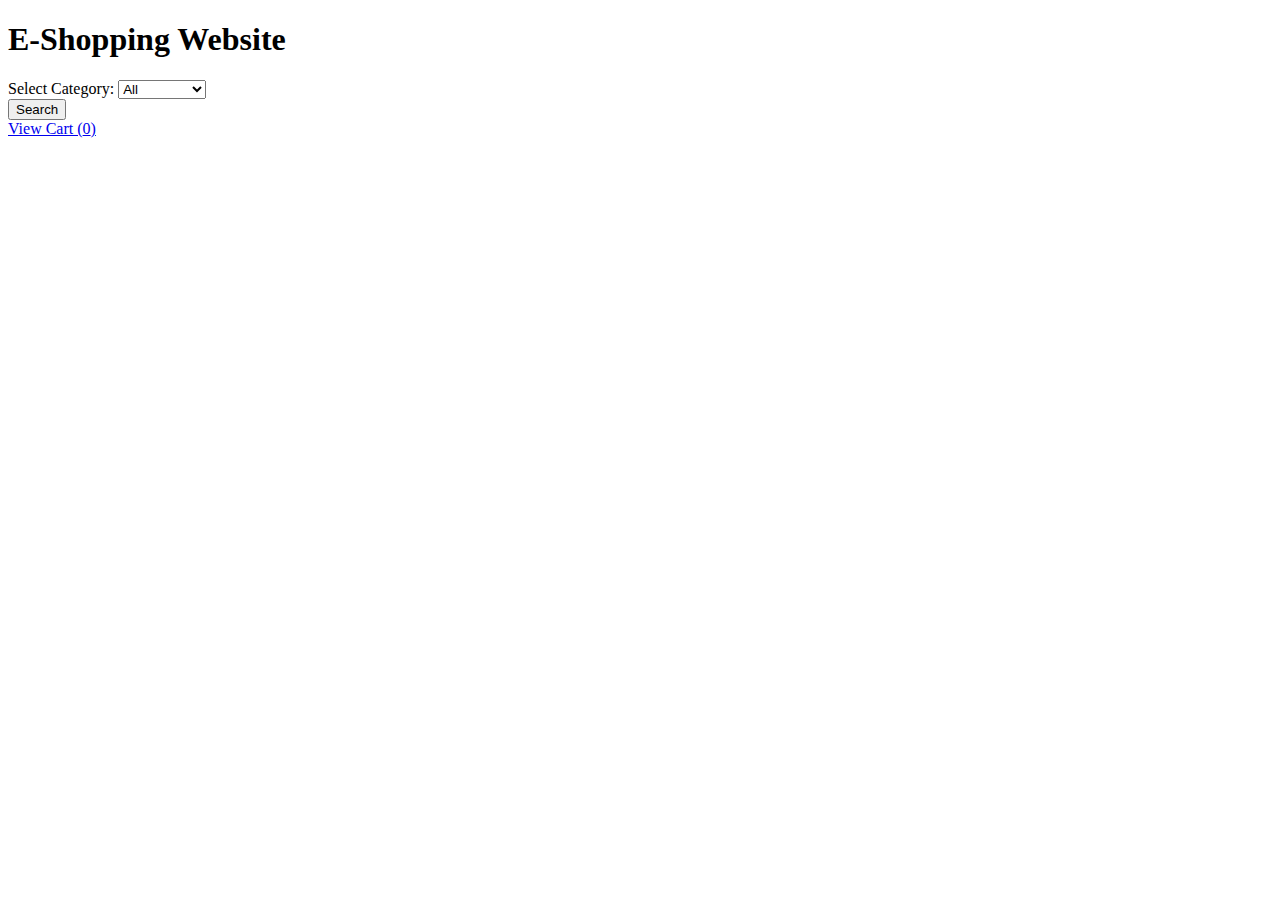
==== index.html @ 0197d17f "Add files via upload" ====
<!DOCTYPE html>
<html lang="en">
<head>
  <meta charset="UTF-8">
  <meta name="viewport" content="width=device-width, initial-scale=1.0">
  <title>E-Shopping Website</title>
  <link rel="stylesheet" href="https://cdn.jsdelivr.net/npm/bootstrap@4.6.2/dist/css/bootstrap.min.css" 
  integrity="sha384-xOolHFLEh07PJGoPkLv1IbcEPTNtaed2xpHsD9ESMhqIYd0nLMwNLD69Npy4HI+N" crossorigin="anonymous">
  <!-- <link rel="stylesheet" href="https://cdn.jsdelivr.net/npm/bootstrap@5.3.0/dist/css/bootstrap.min.css"> -->
  <link rel="stylesheet" href="styles.css">
</head>
<body>
  <div class="container">
    <h1 class="text-center my-4">E-Shopping Website</h1>
    <div class="row">
      <div class="col-md-6">
        <label for="category">Select Category:</label>
        <select id="category" class="form-select">
          <option value="all">All</option>
          <option value="electronics">Electronics</option>
          <option value="clothing">Clothing</option>
          <option value="books">Books</option>
        </select>
      </div>
      <div class="col-md-6">
        <button id="search" class="btn btn-primary mt-4">Search</button>
      </div>
    </div>
    <div id="product-list" class="row mt-4"></div>
    <div class="text-center mt-4">
      <a href="cart.html" class="btn btn-success">View Cart (<span id="cart-count">0</span>)</a>
    </div>
  </div>
  <script src="script.js"></script>
</body>
</html>
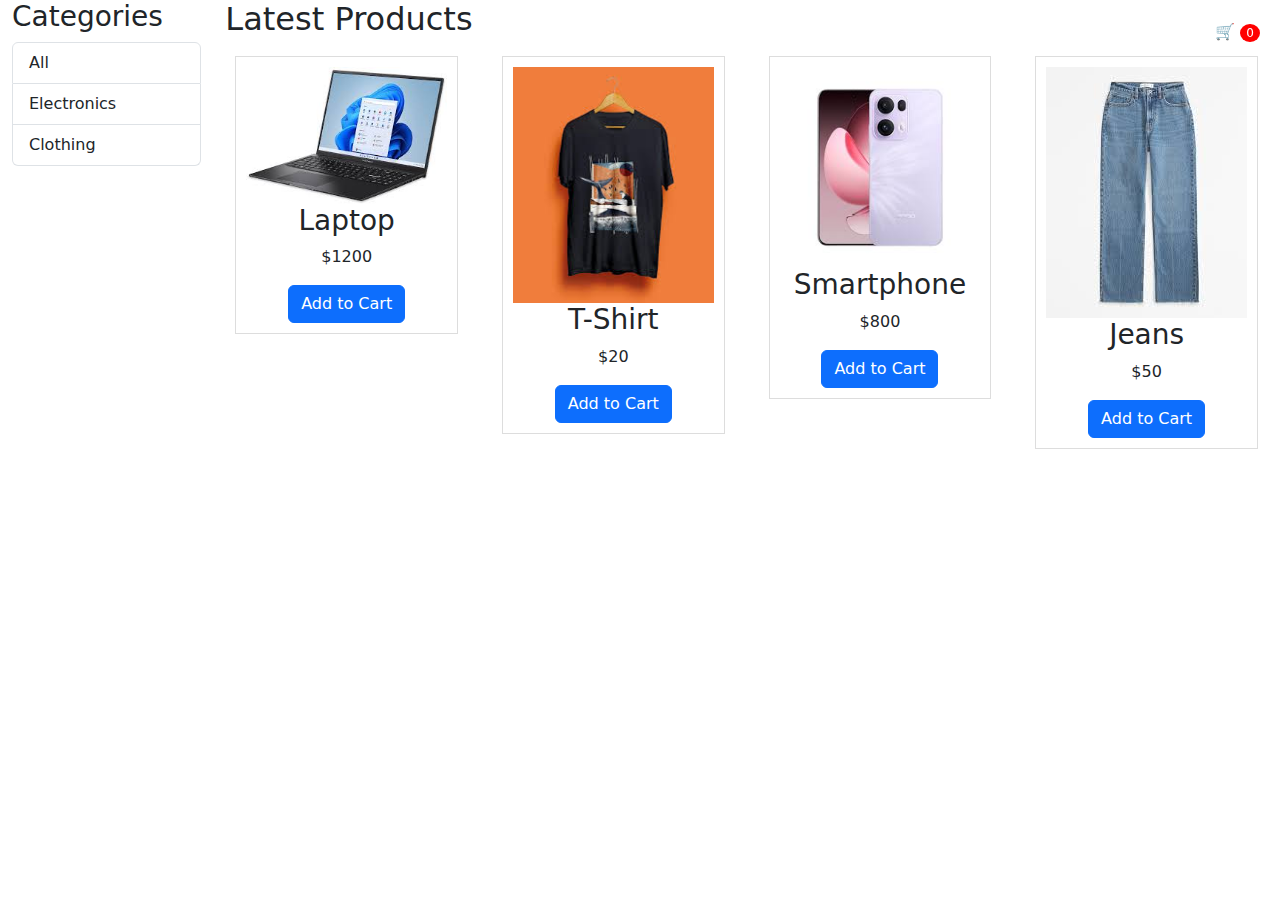
==== commit a72fb817: "Add files via upload" ====
--- a/index.html
+++ b/index.html
@@ -3,34 +3,289 @@
 <head>
   <meta charset="UTF-8">
   <meta name="viewport" content="width=device-width, initial-scale=1.0">
-  <title>E-Shopping Website</title>
-  <link rel="stylesheet" href="https://cdn.jsdelivr.net/npm/bootstrap@4.6.2/dist/css/bootstrap.min.css" 
-  integrity="sha384-xOolHFLEh07PJGoPkLv1IbcEPTNtaed2xpHsD9ESMhqIYd0nLMwNLD69Npy4HI+N" crossorigin="anonymous">
-  <!-- <link rel="stylesheet" href="https://cdn.jsdelivr.net/npm/bootstrap@5.3.0/dist/css/bootstrap.min.css"> -->
-  <link rel="stylesheet" href="styles.css">
+  <title>E-Shopping Page</title>
+  <!-- Bootstrap CSS -->
+  <link href="https://cdn.jsdelivr.net/npm/bootstrap@5.3.0-alpha1/dist/css/bootstrap.min.css" rel="stylesheet">
+  <style>
+    .cart-icon {
+      position: fixed;
+      top: 20px;
+      right: 20px;
+      cursor: pointer;
+    }
+    .cart-icon span {
+      background: red;
+      color: white;
+      padding: 2px 6px;
+      border-radius: 50%;
+      font-size: 12px;
+    }
+    .product-card {
+      border: 1px solid #ddd;
+      padding: 10px;
+      margin: 10px;
+      text-align: center;
+    }
+    .product-card img {
+      max-width: 100%;
+      height: auto;
+    }
+  </style>
 </head>
 <body>
-  <div class="container">
-    <h1 class="text-center my-4">E-Shopping Website</h1>
-    <div class="row">
-      <div class="col-md-6">
-        <label for="category">Select Category:</label>
-        <select id="category" class="form-select">
-          <option value="all">All</option>
-          <option value="electronics">Electronics</option>
-          <option value="clothing">Clothing</option>
-          <option value="books">Books</option>
-        </select>
-      </div>
-      <div class="col-md-6">
-        <button id="search" class="btn btn-primary mt-4">Search</button>
-      </div>
-    </div>
-    <div id="product-list" class="row mt-4"></div>
-    <div class="text-center mt-4">
-      <a href="cart.html" class="btn btn-success">View Cart (<span id="cart-count">0</span>)</a>
+  <div class="container-fluid">
+    <!-- Homepage -->
+    <div class="row" id="homepage">
+      <!-- Sidebar -->
+      <div class="col-md-2">
+        <h3>Categories</h3>
+        <ul class="list-group">
+          <li class="list-group-item" onclick="filterCategory('all')">All</li>
+          <li class="list-group-item" onclick="filterCategory('electronics')">Electronics</li>
+          <li class="list-group-item" onclick="filterCategory('clothing')">Clothing</li>
+        </ul>
+      </div>
+      <!-- Main Content -->
+      <div class="col-md-10">
+        <h2>Latest Products</h2>
+        <div class="row" id="product-list">
+          <!-- Product cards will be dynamically inserted here -->
+        </div>
+      </div>
+    </div>
+
+    <!-- Shopping Cart Icon -->
+    <div class="cart-icon" onclick="viewCart()">
+      🛒 <span id="cart-count">0</span>
+    </div>
+
+    <!-- Shopping Cart Page (Hidden by Default) -->
+    <div class="row" id="cart-page" style="display: none;">
+      <div class="col-md-8 offset-md-2">
+        <h2>Shopping Cart</h2>
+        <div id="cart-items">
+          <!-- Cart items will be dynamically inserted here -->
+        </div>
+        <button class="btn btn-primary" onclick="proceedToCheckout()">Proceed to Checkout</button>
+        <button class="btn btn-danger" onclick="cancelCart()">Cancel</button>
+        <button class="btn btn-secondary" onclick="goBackToHome()">Back to Home</button>
+      </div>
+    </div>
+
+    <!-- Checkout Page (Hidden by Default) -->
+    <div class="row" id="checkout-page" style="display: none;">
+      <div class="col-md-8 offset-md-2">
+        <h2>Checkout</h2>
+        <div id="order-summary">
+          <!-- Order summary will be dynamically inserted here -->
+        </div>
+        <form onsubmit="placeOrder(event)">
+          <div class="mb-3">
+            <label for="name" class="form-label">Name</label>
+            <input type="text" class="form-control" id="name" required>
+          </div>
+          <div class="mb-3">
+            <label for="delivery-method" class="form-label">Delivery Method</label>
+            <select class="form-control" id="delivery-method" onchange="toggleAddressField()" required>
+              <option value="delivery">Delivery</option>
+              <option value="pickup">Pickup from Shop</option>
+            </select>
+          </div>
+          <div class="mb-3">
+            <label for="delivery-date" class="form-label">Delivery Date</label>
+            <input type="date" class="form-control" id="delivery-date" required>
+          </div>
+          <div class="mb-3">
+            <label for="address" class="form-label">Address</label>
+            <input type="text" class="form-control" id="address" required>
+          </div>
+          <div class="mb-3">
+            <label for="payment" class="form-label">Payment Method</label>
+            <select class="form-control" id="payment" required>
+              <option value="credit_card">Credit Card</option>
+              <option value="paypal">PayPal</option>
+            </select>
+          </div>
+          <button type="submit" class="btn btn-success">Place Order</button>
+          <button type="button" class="btn btn-secondary" onclick="goBackToCart()">Back to Cart</button>
+        </form>
+      </div>
     </div>
   </div>
-  <script src="script.js"></script>
+
+  <!-- Bootstrap JS and Popper.js -->
+  <script src="https://cdn.jsdelivr.net/npm/bootstrap@5.3.0-alpha1/dist/js/bootstrap.bundle.min.js"></script>
+  <script>
+    // Sample Product Data
+    const products = [
+      { id: 1, name: "Laptop", price: 1200, category: "electronics", image: "./computer.jpg" },
+      { id: 2, name: "T-Shirt", price: 20, category: "clothing", image: "./tshirt.jpg" },
+      { id: 3, name: "Smartphone", price: 800, category: "electronics", image: "./smartphone.jpg" },
+      { id: 4, name: "Jeans", price: 50, category: "clothing", image: "./jeans.jpg" }
+    ];
+
+    let cart = [];
+
+    // Render Products
+    function renderProducts(category = "all") {
+      const productList = document.getElementById("product-list");
+      productList.innerHTML = "";
+      const filteredProducts = category === "all" ? products : products.filter(product => product.category === category);
+      filteredProducts.forEach(product => {
+        productList.innerHTML += `
+          <div class="col-md-3">
+            <div class="product-card">
+              <img src="${product.image}" alt="${product.name}">
+              <h3>${product.name}</h3>
+              <p>$${product.price}</p>
+              <button class="btn btn-primary" onclick="addToCart(${product.id})">Add to Cart</button>
+            </div>
+          </div>
+        `;
+      });
+    }
+
+    // Add to Cart
+    function addToCart(productId) {
+      const product = products.find(p => p.id === productId);
+      const existingItem = cart.find(item => item.id === productId);
+      if (existingItem) {
+        existingItem.quantity += 1;
+      } else {
+        cart.push({ ...product, quantity: 1 });
+      }
+      updateCartCount();
+    }
+
+    // Update Cart Count
+    function updateCartCount() {
+      document.getElementById("cart-count").innerText = cart.length;
+    }
+
+    // View Cart
+    function viewCart() {
+      document.getElementById("homepage").style.display = "none";
+      document.getElementById("cart-page").style.display = "block";
+      document.getElementById("checkout-page").style.display = "none";
+      renderCartItems();
+    }
+
+    // Render Cart Items
+    function renderCartItems() {
+      const cartItems = document.getElementById("cart-items");
+      cartItems.innerHTML = "";
+      let totalAmount = 0;
+      cart.forEach((item, index) => {
+        const itemTotal = item.price * item.quantity;
+        totalAmount += itemTotal;
+        cartItems.innerHTML += `
+          <div class="card mb-3">
+            <div class="card-body">
+              <h5 class="card-title">${item.name}</h5>
+              <p class="card-text">$${item.price} x ${item.quantity} = $${itemTotal.toFixed(2)}</p>
+              <input type="number" value="${item.quantity}" min="1" onchange="updateQuantity(${index}, this.value)">
+              <button class="btn btn-danger" onclick="removeItem(${index})">Remove</button>
+            </div>
+          </div>
+        `;
+      });
+      // Display Total Amount
+      cartItems.innerHTML += `
+        <div class="card">
+          <div class="card-body">
+            <h5 class="card-title">Total Amount</h5>
+            <p class="card-text"><strong>$${totalAmount.toFixed(2)}</strong></p>
+          </div>
+        </div>
+      `;
+    }
+
+    // Update Quantity
+    function updateQuantity(index, quantity) {
+      cart[index].quantity = parseInt(quantity);
+      renderCartItems();
+    }
+
+    // Remove Item
+    function removeItem(index) {
+      cart.splice(index, 1);
+      updateCartCount();
+      renderCartItems();
+    }
+
+    // Cancel Cart
+    function cancelCart() {
+      cart = [];
+      updateCartCount();
+      goBackToHome();
+    }
+
+    // Proceed to Checkout
+    function proceedToCheckout() {
+      document.getElementById("cart-page").style.display = "none";
+      document.getElementById("checkout-page").style.display = "block";
+      renderOrderSummary();
+    }
+
+    // Render Order Summary
+    function renderOrderSummary() {
+      const orderSummary = document.getElementById("order-summary");
+      orderSummary.innerHTML = "";
+      let total = 0;
+      cart.forEach(item => {
+        orderSummary.innerHTML += `
+          <p>${item.name} - $${item.price} x ${item.quantity}</p>
+        `;
+        total += item.price * item.quantity;
+      });
+      orderSummary.innerHTML += `<p><strong>Total: $${total.toFixed(2)}</strong></p>`;
+    }
+
+    // Toggle Address Field
+    function toggleAddressField() {
+      const deliveryMethod = document.getElementById("delivery-method").value;
+      const addressField = document.getElementById("address");
+      if (deliveryMethod === "pickup") {
+        addressField.disabled = true;
+        addressField.value = ""; // Clear the address field
+      } else {
+        addressField.disabled = false;
+      }
+    }
+
+    // Place Order
+    function placeOrder(event) {
+      event.preventDefault();
+      const deliveryMethod = document.getElementById("delivery-method").value;
+      const deliveryDate = document.getElementById("delivery-date").value;
+      const address = document.getElementById("address").value;
+      const paymentMethod = document.getElementById("payment").value;
+
+      alert(`Order placed successfully!\nDelivery Method: ${deliveryMethod}\nDelivery Date: ${deliveryDate}\nAddress: ${address}\nPayment Method: ${paymentMethod}`);
+      cart = [];
+      updateCartCount();
+      goBackToHome();
+    }
+
+    // Go Back to Home
+    function goBackToHome() {
+      document.getElementById("homepage").style.display = "block";
+      document.getElementById("cart-page").style.display = "none";
+      document.getElementById("checkout-page").style.display = "none";
+    }
+
+    // Go Back to Cart
+    function goBackToCart() {
+      viewCart();
+    }
+
+    // Filter by Category
+    function filterCategory(category) {
+      renderProducts(category);
+    }
+
+    // Initial Render
+    renderProducts();
+  </script>
 </body>
 </html>